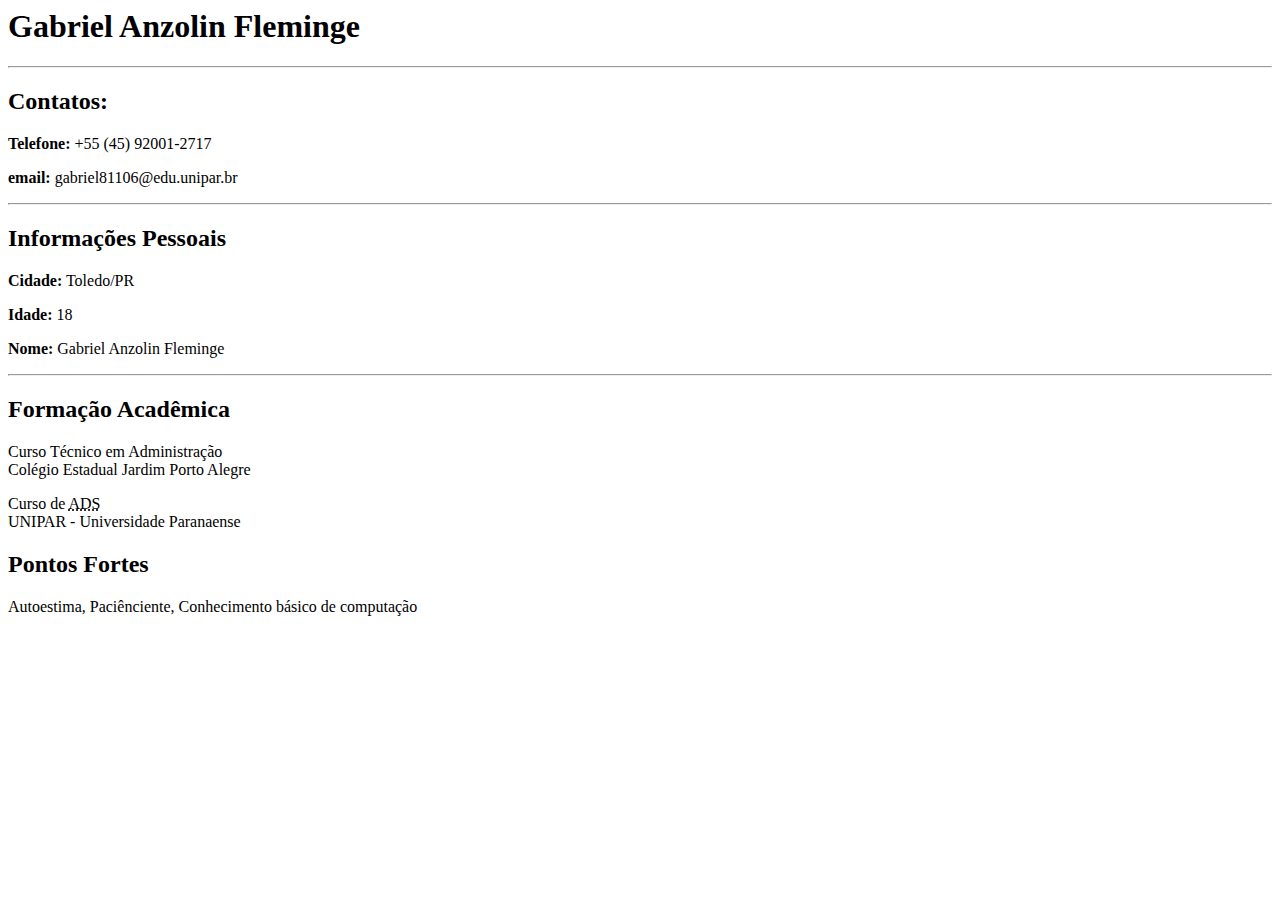
==== Curriculo.html @ a2a51986 "Add files via upload" ====
<html>
    <head><title>Anzolin Fleminge</title></head>

    <body>
        <h1>Gabriel Anzolin Fleminge</h1>
        <hr>
        <h2>Contatos:</h2>
        <p><b>Telefone:</b> +55 (45) 92001-2717</p> 
        <p><b>email:</b> gabriel81106@edu.unipar.br</p>
        <hr>

        <h2>Informações Pessoais</h2>
        <p><b>Cidade:</b> Toledo/PR</p>
        <p><b>Idade:</b> 18</p>
        <p><b>Nome:</b> Gabriel Anzolin Fleminge</p>
        <hr>

        <h2>Formação Acadêmica</h2>
        <p>Curso Técnico em Administração
            <br>Colégio Estadual Jardim Porto Alegre</p>
        <p>Curso de <abbr title="Análise e desenvolvimento de sistemas">ADS</abbr>
            <br>UNIPAR - Universidade Paranaense</p>

        <h2>Pontos Fortes</h2>
        <p>Autoestima, Paciênciente, Conhecimento básico de computação</p>
    </body>
</html>
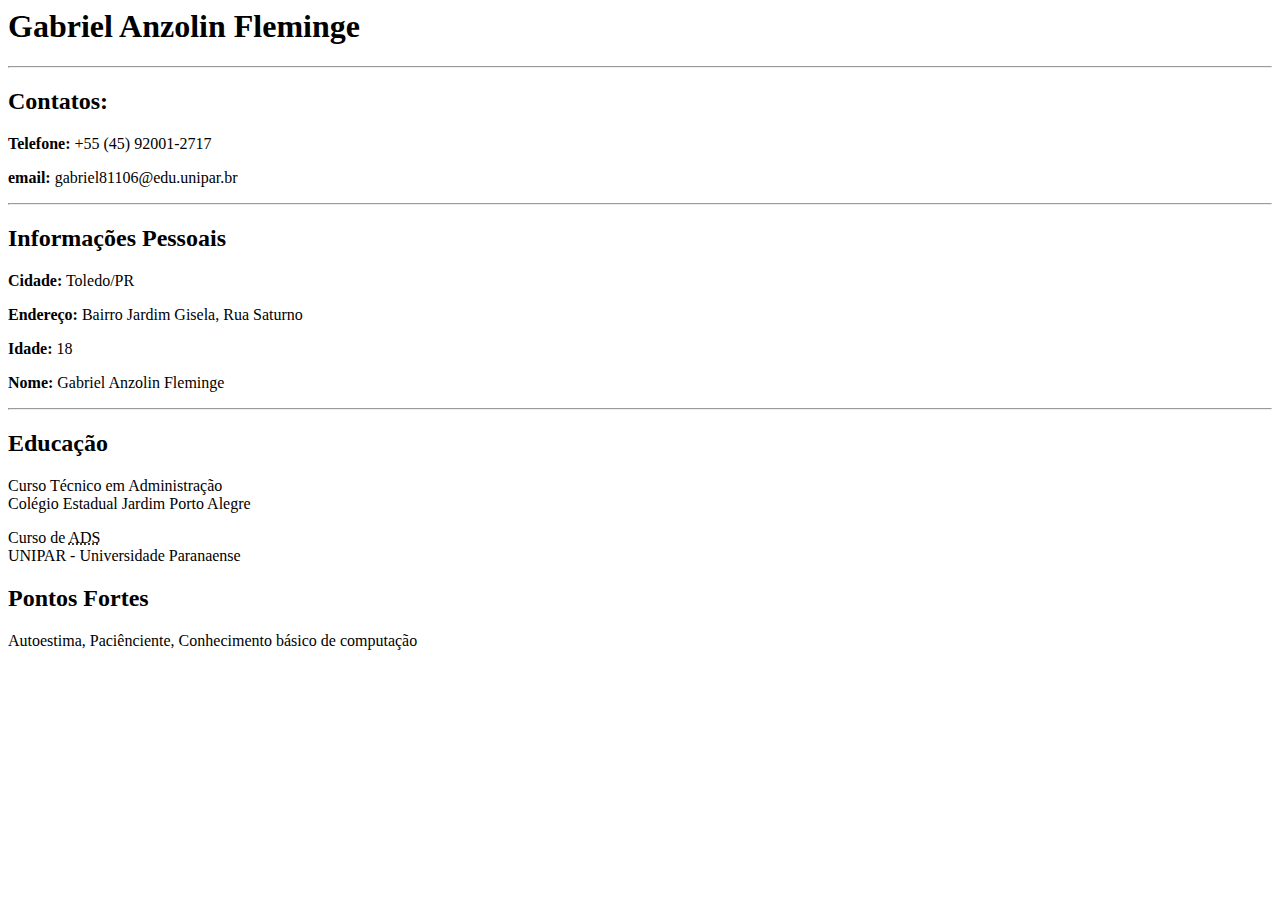
==== commit 706db048: "Update Curriculo.html" ====
--- a/Curriculo.html
+++ b/Curriculo.html
@@ -11,11 +11,12 @@
 
         <h2>Informações Pessoais</h2>
         <p><b>Cidade:</b> Toledo/PR</p>
+        <p><b>Endereço:</b> Bairro Jardim Gisela, Rua Saturno</p>
         <p><b>Idade:</b> 18</p>
         <p><b>Nome:</b> Gabriel Anzolin Fleminge</p>
         <hr>
 
-        <h2>Formação Acadêmica</h2>
+        <h2>Educação</h2>
         <p>Curso Técnico em Administração
             <br>Colégio Estadual Jardim Porto Alegre</p>
         <p>Curso de <abbr title="Análise e desenvolvimento de sistemas">ADS</abbr>
@@ -24,4 +25,4 @@
         <h2>Pontos Fortes</h2>
         <p>Autoestima, Paciênciente, Conhecimento básico de computação</p>
     </body>
-</html>+</html>
